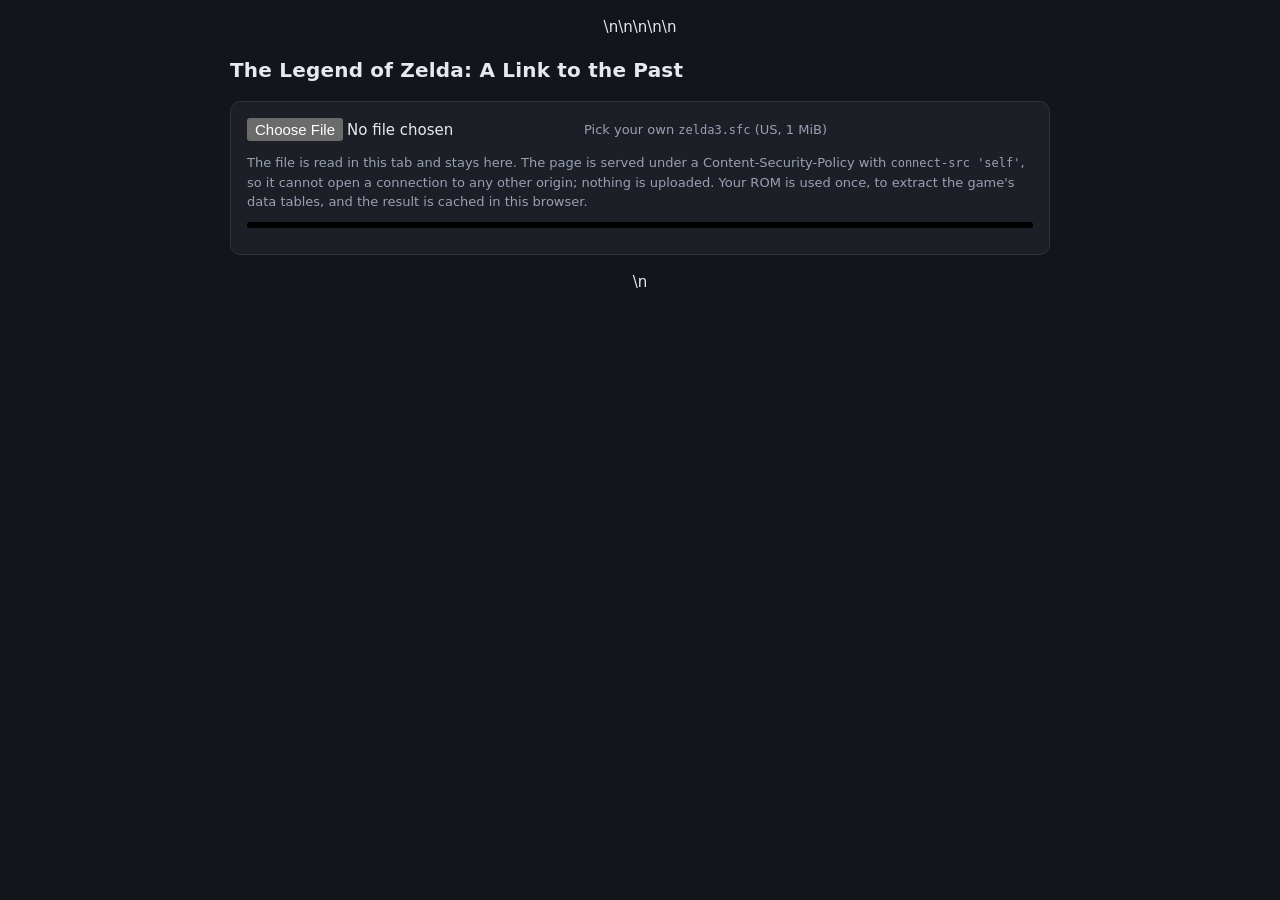
==== web/index.html @ cd97a5ad "feat(ios): integrate touch controller into responsive game page" ====
<!DOCTYPE html>
<html lang="en">
<head>
<meta charset="utf-8">
<meta name="viewport" content="width=device-width, initial-scale=1, viewport-fit=cover">\n<meta name="theme-color" content="#14151a">\n<meta name="apple-mobile-web-app-capable" content="yes">\n<meta name="apple-mobile-web-app-status-bar-style" content="black-translucent">\n<link rel="manifest" href="manifest.webmanifest">\n<link rel="stylesheet" href="mobile.css">
<!-- connect-src 'self' is the point of vendoring Pyodide: with no third-party
     origin reachable, the ROM you pick cannot be sent anywhere even in principle. -->
<meta http-equiv="Content-Security-Policy" content="default-src 'self'; script-src 'self' 'wasm-unsafe-eval' 'unsafe-eval'; connect-src 'self'; img-src 'self' data: blob:; style-src 'self' 'unsafe-inline'; worker-src 'self' blob:; form-action 'none'; base-uri 'none'">
<title>Zelda 3</title>
<style>
  :root {
    color-scheme: dark;
    --bg: #14151a; --panel: #1d1f27; --line: #2e3140;
    --fg: #e7e9f0; --muted: #9aa0b4; --accent: #6ea8fe; --ok: #6ee7a8; --bad: #ff8a8a;
  }
  * { box-sizing: border-box; }
  body {
    margin: 0; background: var(--bg); color: var(--fg); font: 15px/1.5 ui-sans-serif, system-ui, sans-serif;
    display: flex; flex-direction: column; align-items: center; padding: 16px; gap: 16px; min-height: 100vh;
  }
  h1 { font-size: 20px; margin: 0; font-weight: 600; letter-spacing: .01em; }
  .wrap { width: 100%; max-width: 820px; display: flex; flex-direction: column; gap: 16px; }
  .panel { background: var(--panel); border: 1px solid var(--line); border-radius: 10px; padding: 16px; }
  .muted { color: var(--muted); font-size: 13px; }
  canvas {
    display: block; width: 100%; max-width: 768px; image-rendering: pixelated;
    background: #000; border: 1px solid var(--line); border-radius: 6px; margin: 0 auto;
    aspect-ratio: 256 / 224;
  }
  #stage[hidden] { display: none; }
  button, input[type=file] { font: inherit; }
  button {
    background: var(--accent); color: #0b1020; border: 0; border-radius: 7px;
    padding: 9px 16px; font-weight: 600; cursor: pointer;
  }
  button:disabled { opacity: .5; cursor: default; }
  #log {
    font: 12px/1.45 ui-monospace, SFMono-Regular, Menlo, monospace; white-space: pre-wrap;
    max-height: 190px; overflow: auto; color: var(--muted); margin-top: 10px;
  }
  .row { display: flex; gap: 12px; align-items: center; flex-wrap: wrap; }
  .bar { height: 6px; background: #000; border-radius: 3px; overflow: hidden; margin-top: 10px; }
  .bar > i { display: block; height: 100%; width: 0; background: var(--accent); transition: width .2s; }
  table { border-collapse: collapse; font-size: 13px; width: 100%; }
  th, td { text-align: left; padding: 3px 10px 3px 0; }
  th { color: var(--muted); font-weight: 500; }
  code { font-family: ui-monospace, SFMono-Regular, Menlo, monospace; font-size: 12px; }
  .ok { color: var(--ok); } .bad { color: var(--bad); }
</style>
</head>
<body>
<div class="wrap">
  <h1>The Legend of Zelda: A Link to the Past</h1>

  <div class="panel" id="picker">
    <div class="row">
      <input type="file" id="rom" accept=".sfc,.smc">
      <span class="muted" id="romhint">Pick your own <code>zelda3.sfc</code> (US, 1 MiB)</span>
    </div>
    <p class="muted" style="margin:12px 0 0">
      The file is read in this tab and stays here. The page is served under a
      Content-Security-Policy with <code>connect-src 'self'</code>, so it cannot open a
      connection to any other origin; nothing is uploaded. Your ROM is used once, to
      extract the game's data tables, and the result is cached in this browser.
    </p>
    <div class="bar"><i id="bar"></i></div>
    <div id="log"></div>
  </div>

  <div class="panel" id="stage" hidden>
    <canvas id="canvas" width="256" height="224" tabindex="0"></canvas>
    <div class="row" style="margin-top:12px">
      <button id="focus">Focus game</button>
      <span class="muted desktop-help">Arrows move &middot; Z = B &middot; X = A &middot; A = Y &middot; S = X &middot; Enter = Start &middot; Right Shift = Select</span>
    </div>
    <button id="mobile-wake" type="button">Enable game controls / audio</button>
    <div id="mobile-controls" aria-label="Touch game controller">
      <div class="mobile-cluster dpad" aria-label="Directional pad">
        <button class="game-button up" type="button" data-keys="up" aria-label="Up">▲</button>
        <button class="game-button left" type="button" data-keys="left" aria-label="Left">◀</button>
        <button class="game-button right" type="button" data-keys="right" aria-label="Right">▶</button>
        <button class="game-button down" type="button" data-keys="down" aria-label="Down">▼</button>
      </div>
      <div class="mobile-cluster actions" aria-label="Action buttons">
        <button class="game-button a" type="button" data-keys="a">A</button>
        <button class="game-button b" type="button" data-keys="b">B</button>
        <button class="game-button x" type="button" data-keys="x">X</button>
        <button class="game-button y" type="button" data-keys="y">Y</button>
      </div>
      <div class="aux-controls">
        <button class="game-button" type="button" data-keys="l">L</button>
        <button class="game-button" type="button" data-keys="select">SELECT</button>
        <button class="game-button" type="button" data-keys="start">START</button>
        <button class="game-button" type="button" data-keys="r">R</button>
      </div>
    </div>
    <table style="margin-top:12px">
      <tr><th>save</th><td id="savestate" class="muted">no save yet</td></tr>
      <tr><th>audio</th><td id="audiostate" class="muted"></td></tr>
    </table>
  </div>
</div>
<script src="app.js"></script>\n<script src="mobile.js"></script>
</body>
</html>
---- web/mobile.css ----
/* iPhone / touchscreen enhancements; desktop layout remains unchanged. */
html { -webkit-text-size-adjust: 100%; }
body { padding-bottom: max(16px, env(safe-area-inset-bottom)); }
button, #mobile-controls { -webkit-user-select:none; user-select:none; }
#mobile-controls { display:none; touch-action:none; }
#mobile-wake { display:none; }
@media (hover: none), (pointer: coarse) {
  body { padding: max(10px, env(safe-area-inset-top)) 10px max(14px, env(safe-area-inset-bottom)); gap: 10px; }
  .wrap { gap: 10px; max-width:900px; }
  h1 { font-size: 16px; text-align:center; }
  .panel { padding:10px; }
  #stage { padding: 8px; }
  #stage canvas { max-width: min(100%, 768px); width:auto; height:auto; max-height: min(56dvh, 500px); border:0; touch-action:none; }
  #stage .desktop-help { display:none; }
  #mobile-controls { display:grid; grid-template-columns: 1fr 1fr; gap: 14px; margin: 12px auto 0; width: min(100%, 650px); }
  .mobile-cluster { position:relative; height:188px; min-width:0; }
  .game-button { position:absolute; min-width: 50px; height:50px; border-radius: 18px; background:#303d58; color:#fff; border: 1px solid #667a9a; display:grid; place-items:center; padding:0; font-size:17px; font-weight:800; box-shadow:0 3px 0 #131927; touch-action:none; -webkit-tap-highlight-color:transparent; }
  .game-button.pressed { background:#7cb7ff; color:#091526; transform:translateY(2px); box-shadow:none; }
  .dpad .up {top:0; left:calc(50% - 25px);}
  .dpad .down {top:108px; left:calc(50% - 25px);}
  .dpad .left {top:54px; left:calc(50% - 79px);}
  .dpad .right {top:54px; left:calc(50% + 29px);}
  .actions .a {right:0;top:56px;background:#456eab;}
  .actions .b {right:54px;top:108px;background:#914057;}
  .actions .x {right:54px;top:0;background:#416f62;}
  .actions .y {right:108px;top:56px;background:#8a6d40;}
  .aux-controls {display:flex;justify-content:center;flex-wrap:wrap;gap:8px;padding:2px 0 8px;}
  .aux-controls .game-button { position:static; height:35px; min-width:61px; border-radius:13px; font-size:12px; font-weight:700; }
  #mobile-wake { display:inline-flex; margin: 6px auto; }
  #picker input[type=file] { max-width:100%; font-size:14px; }
}
@media (hover: none) and (orientation:landscape) {
  body { padding: max(4px, env(safe-area-inset-top)) max(5px, env(safe-area-inset-right)) max(4px, env(safe-area-inset-bottom)) max(5px, env(safe-area-inset-left)); }
  #stage { display:grid; grid-template-columns: minmax(0, 1fr) 200px; gap:6px; align-items:center; }
  #stage[hidden] { display:none; }
  #stage canvas { width:100%; max-height: 86dvh; }
  #mobile-controls { margin:0; display:flex; flex-direction:column; gap:0; width:200px; }
  .mobile-cluster { height:132px; }
  .game-button { width:42px; min-width:42px;height:42px;border-radius:13px; }
  .dpad .up { left:calc(50% - 21px);top:0; }
  .dpad .down {left:calc(50% - 21px);top:84px;}
  .dpad .left {left:calc(50% - 63px);top:42px;}
  .dpad .right {left:calc(50% + 21px);top:42px;}
  .actions .a {right:0;top:42px;}
  .actions .b {right:42px;top:84px;}
  .actions .x {right:42px;top:0;}
  .actions .y {right:84px;top:42px;}
  .aux-controls {padding:0; gap:5px;}
  .aux-controls .game-button {height:26px; min-width:43px; font-size:10px;}
  #stage > .row, #stage > table { display:none; }
}
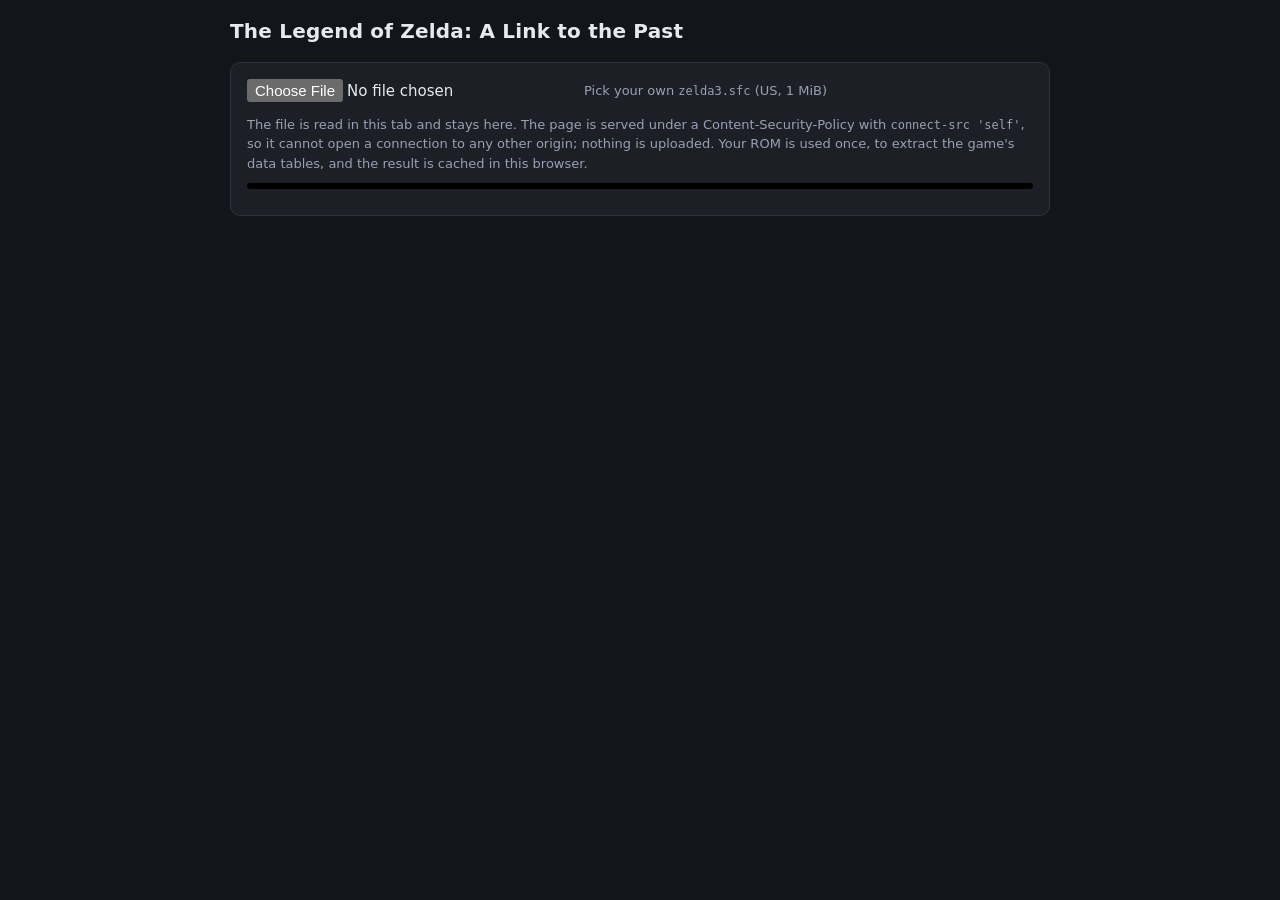
==== commit 090a530a: "fix: normalize generated newlines in Pages workflow and iPhone HTML" ====
--- a/web/index.html
+++ b/web/index.html
@@ -2,7 +2,12 @@
 <html lang="en">
 <head>
 <meta charset="utf-8">
-<meta name="viewport" content="width=device-width, initial-scale=1, viewport-fit=cover">\n<meta name="theme-color" content="#14151a">\n<meta name="apple-mobile-web-app-capable" content="yes">\n<meta name="apple-mobile-web-app-status-bar-style" content="black-translucent">\n<link rel="manifest" href="manifest.webmanifest">\n<link rel="stylesheet" href="mobile.css">
+<meta name="viewport" content="width=device-width, initial-scale=1, viewport-fit=cover">
+<meta name="theme-color" content="#14151a">
+<meta name="apple-mobile-web-app-capable" content="yes">
+<meta name="apple-mobile-web-app-status-bar-style" content="black-translucent">
+<link rel="manifest" href="manifest.webmanifest">
+<link rel="stylesheet" href="mobile.css">
 <!-- connect-src 'self' is the point of vendoring Pyodide: with no third-party
      origin reachable, the ROM you pick cannot be sent anywhere even in principle. -->
 <meta http-equiv="Content-Security-Policy" content="default-src 'self'; script-src 'self' 'wasm-unsafe-eval' 'unsafe-eval'; connect-src 'self'; img-src 'self' data: blob:; style-src 'self' 'unsafe-inline'; worker-src 'self' blob:; form-action 'none'; base-uri 'none'">
@@ -100,6 +105,7 @@
     </table>
   </div>
 </div>
-<script src="app.js"></script>\n<script src="mobile.js"></script>
+<script src="app.js"></script>
+<script src="mobile.js"></script>
 </body>
 </html>
